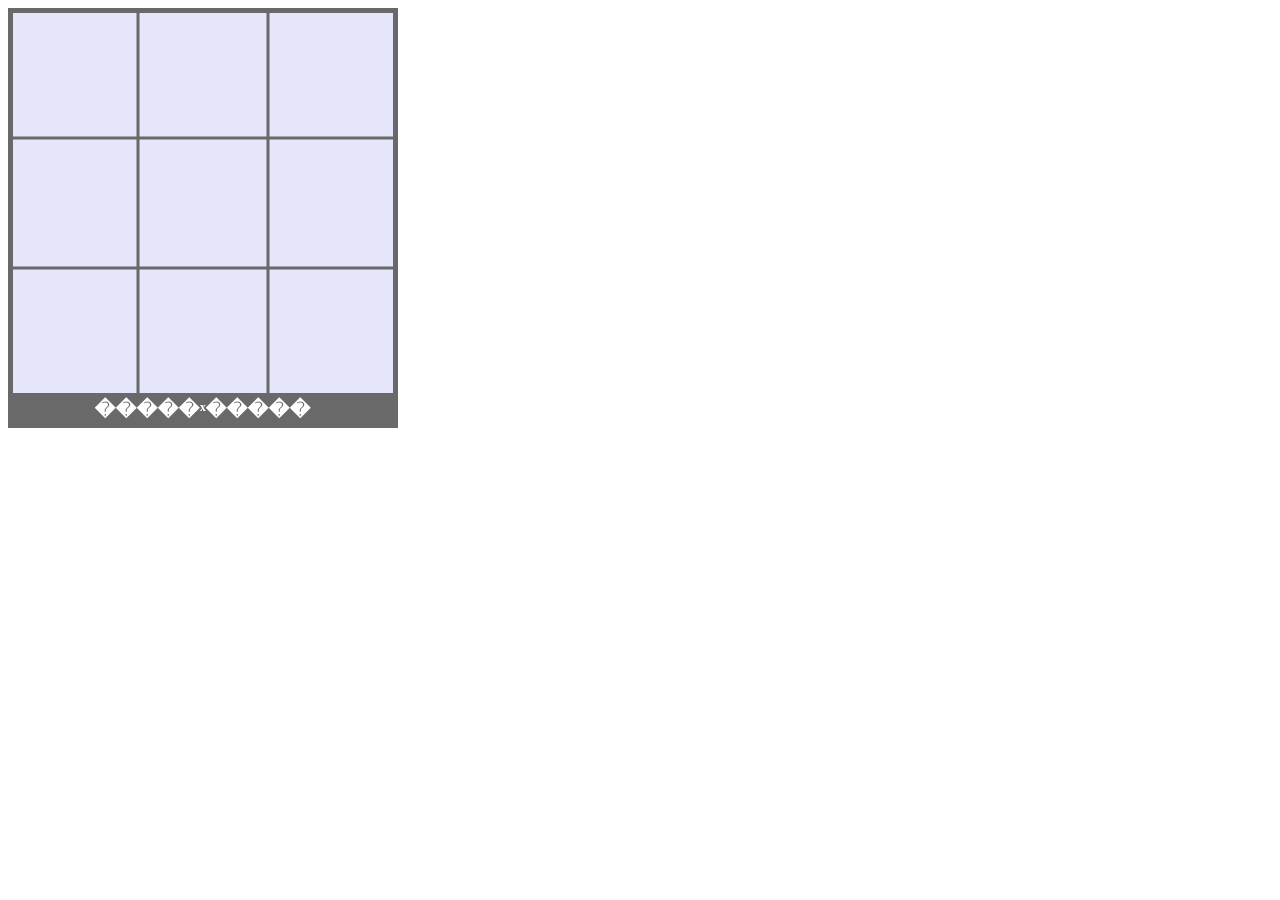
==== tictactoe/game1.html @ 6c61232a "Full version." ====
<!DOCTYPE html>
<html>
<head>
	<meta charset="GB2312" />
	<title>������</title>
	<script type="text/javascript" src="./js/lufylegend-1.6.0.min.js"></script>
	<script type="text/javascript" src="./js/main1.js"></script>
</head>
<body>
	<div id="mylegend">loading����</div>
</body>
</html>
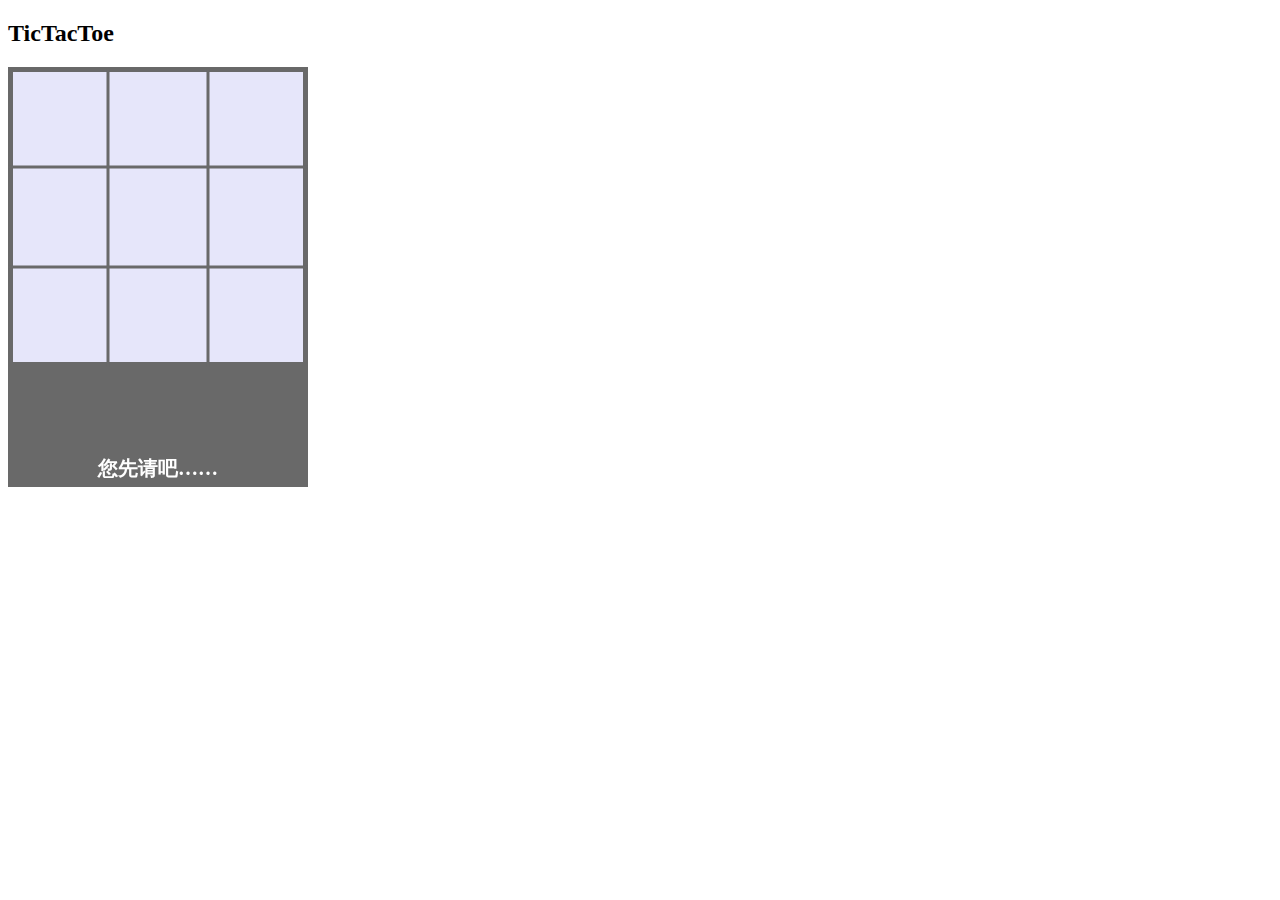
==== commit aa7343db: "The last commit!" ====
--- a/tictactoe/game1.html
+++ b/tictactoe/game1.html
@@ -1,12 +1,14 @@
-<!DOCTYPE html>
-<html>
-<head>
-	<meta charset="GB2312" />
-	<title>������</title>
-	<script type="text/javascript" src="./js/lufylegend-1.6.0.min.js"></script>
-	<script type="text/javascript" src="./js/main1.js"></script>
-</head>
-<body>
-	<div id="mylegend">loading����</div>
-</body>
+<!DOCTYPE html>
+<html>
+<head>
+	<meta charset="UTF-8" />
+	<title>井字棋</title>
+	<script type="text/javascript" src="./js/lufylegend-1.6.0.min.js"></script>
+	<script type="text/javascript" src="./js/main1.js"></script>
+	<meta name="viewport" content="width=device-width, initial-scale=1.0, maximum-scale=1.0">
+</head>
+<body>
+	<h2>TicTacToe</h2>
+	<div id="mylegend">loading……</div>
+</body>
 </html>